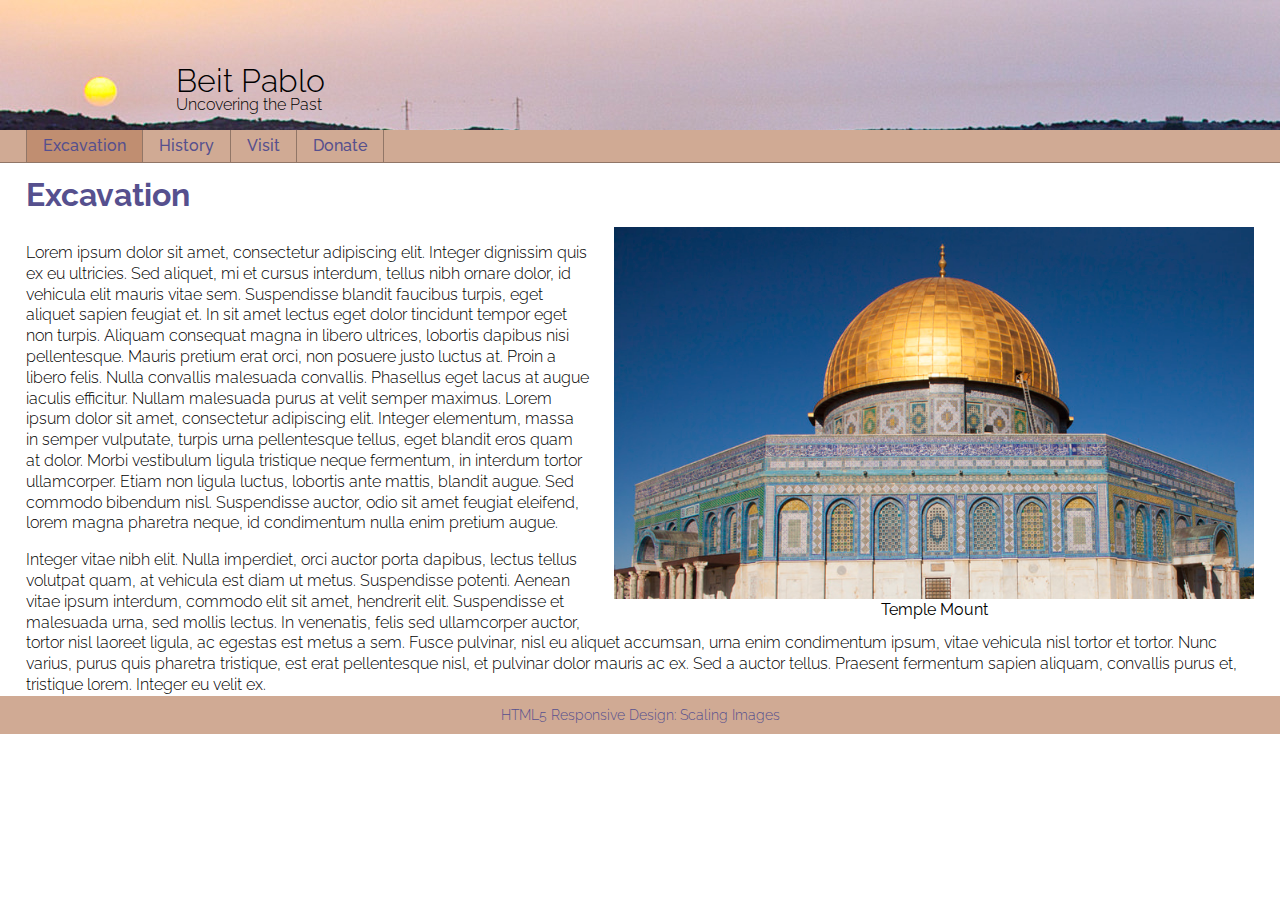
==== Background_Scaling_Images/index.html @ 32dcf513 "Uploading Scaling Image Background Example" ====
<!doctype html>
<html lang="en">
<head>
<meta charset="utf-8">

<title>Beit Pablo</title>


<!-- TELLS PHONES NOT TO LIE ABOUT THEIR WIDTH & stops the font from enlarging when a phone is turned sideways-->
<meta name="viewport" content="width=device-width, initial-scale=1, maximum-scale=1">

<!-- STYLE SHEETS -->
<link href="css/styles.min.css" rel="stylesheet">
<link href="https://fonts.googleapis.com/css?family=Raleway:300,500" rel="stylesheet">



</head>
<body>
<!-- HEADER STARTS HERE -->
	<header>

    	<h1>Beit Pablo</h1>
    	<h2>Uncovering the Past</h2>
    </header>

<!-- NAV STARTS HERE -->
	<nav>
   <ul class="clearfix">
			<li class="active"><a href="index.html">Excavation</a></li>
			<li><a href="#">History</a></li>
			<li><a href="#">Visit</a></li>
			<li><a href="#">Donate</a></li>
		</ul>

	</nav>


<!-- MAIN STARTS HERE -->
	<main>
    <h1>Excavation</h1>
    <br />
    <figure>
      <img src="images/templeMount.jpg" alt="">
      <figcaption><strong>Temple Mount</strong></figcaption>
    </figure>
    <br />
    <p>Lorem ipsum dolor sit amet, consectetur adipiscing elit. Integer dignissim quis ex eu ultricies. Sed aliquet, mi et cursus interdum, tellus nibh ornare dolor, id vehicula elit mauris vitae sem. Suspendisse blandit faucibus turpis, eget aliquet sapien feugiat et. In sit amet lectus eget dolor tincidunt tempor eget non turpis. Aliquam consequat magna in libero ultrices, lobortis dapibus nisi pellentesque. Mauris pretium erat orci, non posuere justo luctus at. Proin a libero felis. Nulla convallis malesuada convallis. Phasellus eget lacus at augue iaculis efficitur. Nullam malesuada purus at velit semper maximus. Lorem ipsum dolor sit amet, consectetur adipiscing elit. Integer elementum, massa in semper vulputate, turpis urna pellentesque tellus, eget blandit eros quam at dolor. Morbi vestibulum ligula tristique neque fermentum, in interdum tortor ullamcorper. Etiam non ligula luctus, lobortis ante mattis, blandit augue. Sed commodo bibendum nisl. Suspendisse auctor, odio sit amet feugiat eleifend, lorem magna pharetra neque, id condimentum nulla enim pretium augue.</p>
    <br />
    <p>Integer vitae nibh elit. Nulla imperdiet, orci auctor porta dapibus, lectus tellus volutpat quam, at vehicula est diam ut metus. Suspendisse potenti. Aenean vitae ipsum interdum, commodo elit sit amet, hendrerit elit. Suspendisse et malesuada urna, sed mollis lectus. In venenatis, felis sed ullamcorper auctor, tortor nisl laoreet ligula, ac egestas est metus a sem. Fusce pulvinar, nisl eu aliquet accumsan, urna enim condimentum ipsum, vitae vehicula nisl tortor et tortor. Nunc varius, purus quis pharetra tristique, est erat pellentesque nisl, et pulvinar dolor mauris ac ex. Sed a auctor tellus. Praesent fermentum sapien aliquam, convallis purus et, tristique lorem. Integer eu velit ex.</p>


    </main>

<!-- FOOTER STARTS HERE -->
    <footer>
    <p>HTML5 Responsive Design: Scaling Images</p>
    </footer>


</body>
</html>
---- Background_Scaling_Images/css/styles.min.css ----
html,body,div,span,object,iframe,h1,h2,h3,h4,h5,h6,p,blockquote,pre,abbr,address,cite,code,del,dfn,em,img,ins,kbd,q,samp,small,strong,sub,sup,var,b,i,dl,dt,dd,ol,ul,li,fieldset,form,label,legend,table,caption,tbody,tfoot,thead,tr,th,td,article,aside,canvas,details,figcaption,figure,footer,header,hgroup,menu,nav,section,summary,time,mark,audio,video{margin:0;padding:0;border:0;outline:0;font-size:100%;vertical-align:baseline;background:transparent}body{line-height:1}article,aside,details,figcaption,figure,footer,header,hgroup,menu,nav,section{display:block}nav ul{list-style:none}blockquote,q{quotes:none}blockquote:before,blockquote:after,q:before,q:after{content:'';content:none}a{margin:0;padding:0;font-size:100%;vertical-align:baseline;background:transparent}ins{background-color:#ff9;color:#000;text-decoration:none}mark{background-color:#ff9;color:#000;font-style:italic;font-weight:bold}del{text-decoration:line-through}abbr[title],dfn[title]{border-bottom:1px dotted;cursor:help}table{border-collapse:collapse;border-spacing:0}hr{display:block;height:1px;border:0;border-top:1px solid #cccccc;margin:1em 0;padding:0}input,select{vertical-align:middle}html{-webkit-text-size-adjust:100%;-ms-text-size-adjust:100%}*{-moz-box-sizing:border-box;-webkit-box-sizing:border-box;box-sizing:border-box}body{font-family:"Raleway",sans-serif;font-size:16px;font-weight:300}header{height:110px;background-image:url(../images/header0560.jpg)}header h1,header h2{padding-left:2%;font-weight:300;margin-left:150px}header h1{font-size:2rem;padding-top:35px}header h2{font-size:1rem}nav{background-color:#d0aa94;border-bottom:1px solid rgba(0,0,0,0.3)}nav ul li{float:left;width:25%;border-right:1px solid rgba(0,0,0,0.3)}nav ul li:last-child{border-right:none}nav ul li a{display:block;text-align:center;font-weight:500;padding:.5rem 0;color:#56508e;text-decoration:none}nav ul li.active a{background-color:#c08e71}nav ul li a:hover{color:#d0aa94;background-color:#56508e}main{min-height:20rem}main h1{font-size:2rem;margin:1rem 0 0 2%;color:#56508e}main h2{font-size:1.5rem;margin:0.75rem 0 0 2%;color:#6e67aa}main p{line-height:130%;margin:0 2%}main figure{width:96%;margin-left:2%}main figure figcaption{text-align:center}main figure img{width:100%}footer{clear:both;width:100%;background-color:#d0aa94}footer p{text-align:center;color:#56508e;padding:.75rem 0;font-size:.9rem}footer p a{color:#56508e}.clearfix:after{content:"";display:table;clear:both}@media only screen and (min-width: 35em){header{height:130px;background-image:url(../images/header1024.jpg)}header h1{padding-top:45px}main{max-width:100em;margin:0 auto}main figure{width:50%;margin-right:2%;float:right}}@media only screen and (min-width: 64em){header{background-image:url(../images/header1600.jpg),url(../images/headerRepeat.jpg);background-repeat:no-repeat, repeat-x}header h1{padding-top:65px}nav ul{margin-left:2%;border-left:1px solid rgba(0,0,0,0.3)}nav ul li{width:auto}nav ul li:last-child{border-right:1px solid rgba(0,0,0,0.3)}nav ul li a{padding:.5rem 1rem}}
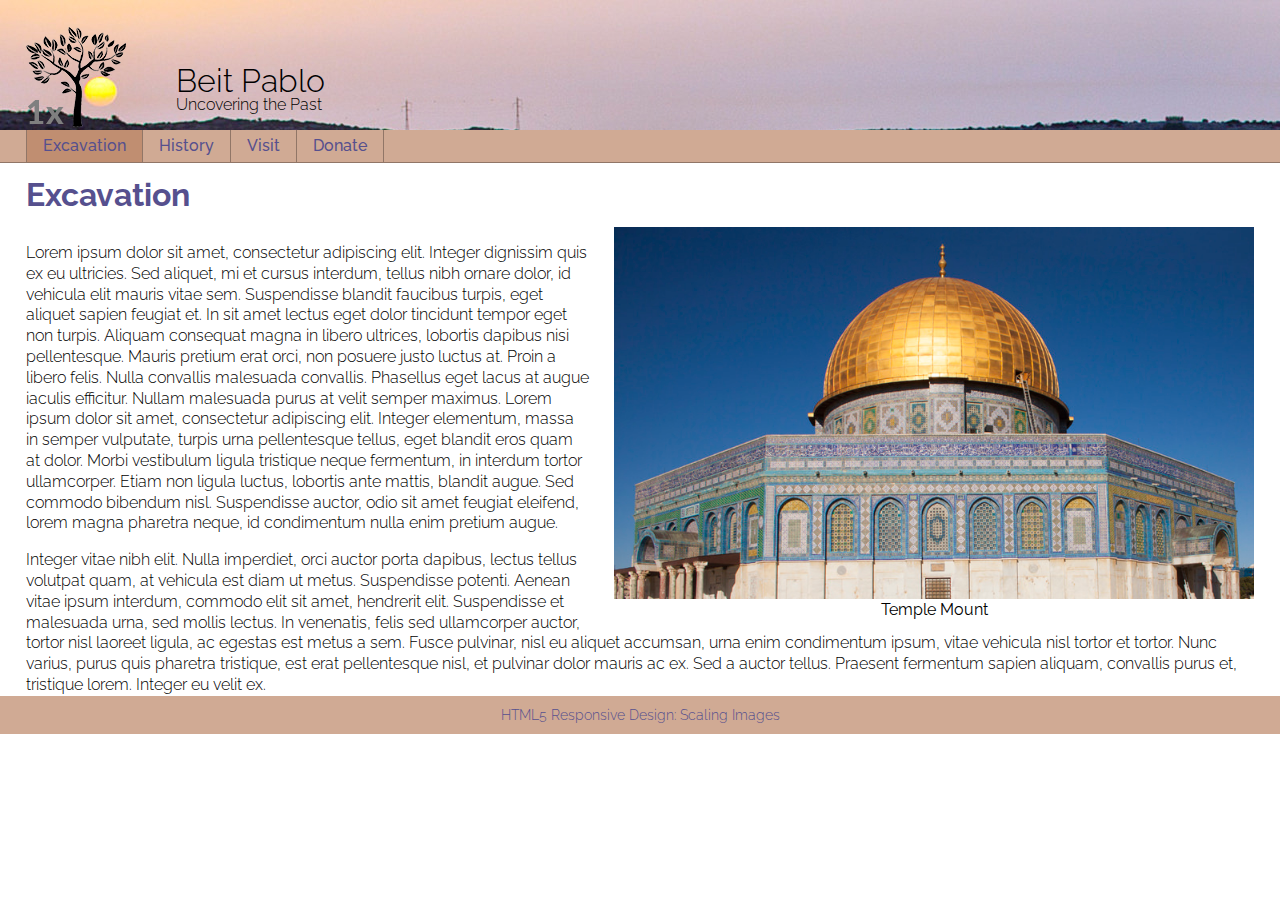
==== commit ea0f3e0b: "Updating" ====
--- a/Background_Scaling_Images/index.html
+++ b/Background_Scaling_Images/index.html
@@ -19,10 +19,16 @@
 <body>
 <!-- HEADER STARTS HERE -->
 	<header>
+		<figure class="logo">
+			<img src="images/logo.png"
+			srcset="images/logo1x.png 1x, images/logo2x.png 2x, images/logo3x.png 3x"
+			alt="Logo">
+		</figure>
+		
+  	<h1>Beit Pablo</h1>
+  	<h2>Uncovering the Past</h2>
 
-    	<h1>Beit Pablo</h1>
-    	<h2>Uncovering the Past</h2>
-    </header>
+  </header>
 
 <!-- NAV STARTS HERE -->
 	<nav>
--- a/Background_Scaling_Images/css/styles.min.css
+++ b/Background_Scaling_Images/css/styles.min.css
@@ -1 +1 @@
-html,body,div,span,object,iframe,h1,h2,h3,h4,h5,h6,p,blockquote,pre,abbr,address,cite,code,del,dfn,em,img,ins,kbd,q,samp,small,strong,sub,sup,var,b,i,dl,dt,dd,ol,ul,li,fieldset,form,label,legend,table,caption,tbody,tfoot,thead,tr,th,td,article,aside,canvas,details,figcaption,figure,footer,header,hgroup,menu,nav,section,summary,time,mark,audio,video{margin:0;padding:0;border:0;outline:0;font-size:100%;vertical-align:baseline;background:transparent}body{line-height:1}article,aside,details,figcaption,figure,footer,header,hgroup,menu,nav,section{display:block}nav ul{list-style:none}blockquote,q{quotes:none}blockquote:before,blockquote:after,q:before,q:after{content:'';content:none}a{margin:0;padding:0;font-size:100%;vertical-align:baseline;background:transparent}ins{background-color:#ff9;color:#000;text-decoration:none}mark{background-color:#ff9;color:#000;font-style:italic;font-weight:bold}del{text-decoration:line-through}abbr[title],dfn[title]{border-bottom:1px dotted;cursor:help}table{border-collapse:collapse;border-spacing:0}hr{display:block;height:1px;border:0;border-top:1px solid #cccccc;margin:1em 0;padding:0}input,select{vertical-align:middle}html{-webkit-text-size-adjust:100%;-ms-text-size-adjust:100%}*{-moz-box-sizing:border-box;-webkit-box-sizing:border-box;box-sizing:border-box}body{font-family:"Raleway",sans-serif;font-size:16px;font-weight:300}header{height:110px;background-image:url(../images/header0560.jpg)}header h1,header h2{padding-left:2%;font-weight:300;margin-left:150px}header h1{font-size:2rem;padding-top:35px}header h2{font-size:1rem}nav{background-color:#d0aa94;border-bottom:1px solid rgba(0,0,0,0.3)}nav ul li{float:left;width:25%;border-right:1px solid rgba(0,0,0,0.3)}nav ul li:last-child{border-right:none}nav ul li a{display:block;text-align:center;font-weight:500;padding:.5rem 0;color:#56508e;text-decoration:none}nav ul li.active a{background-color:#c08e71}nav ul li a:hover{color:#d0aa94;background-color:#56508e}main{min-height:20rem}main h1{font-size:2rem;margin:1rem 0 0 2%;color:#56508e}main h2{font-size:1.5rem;margin:0.75rem 0 0 2%;color:#6e67aa}main p{line-height:130%;margin:0 2%}main figure{width:96%;margin-left:2%}main figure figcaption{text-align:center}main figure img{width:100%}footer{clear:both;width:100%;background-color:#d0aa94}footer p{text-align:center;color:#56508e;padding:.75rem 0;font-size:.9rem}footer p a{color:#56508e}.clearfix:after{content:"";display:table;clear:both}@media only screen and (min-width: 35em){header{height:130px;background-image:url(../images/header1024.jpg)}header h1{padding-top:45px}main{max-width:100em;margin:0 auto}main figure{width:50%;margin-right:2%;float:right}}@media only screen and (min-width: 64em){header{background-image:url(../images/header1600.jpg),url(../images/headerRepeat.jpg);background-repeat:no-repeat, repeat-x}header h1{padding-top:65px}nav ul{margin-left:2%;border-left:1px solid rgba(0,0,0,0.3)}nav ul li{width:auto}nav ul li:last-child{border-right:1px solid rgba(0,0,0,0.3)}nav ul li a{padding:.5rem 1rem}}
+html,body,div,span,object,iframe,h1,h2,h3,h4,h5,h6,p,blockquote,pre,abbr,address,cite,code,del,dfn,em,img,ins,kbd,q,samp,small,strong,sub,sup,var,b,i,dl,dt,dd,ol,ul,li,fieldset,form,label,legend,table,caption,tbody,tfoot,thead,tr,th,td,article,aside,canvas,details,figcaption,figure,footer,header,hgroup,menu,nav,section,summary,time,mark,audio,video{margin:0;padding:0;border:0;outline:0;font-size:100%;vertical-align:baseline;background:transparent}body{line-height:1}article,aside,details,figcaption,figure,footer,header,hgroup,menu,nav,section{display:block}nav ul{list-style:none}blockquote,q{quotes:none}blockquote:before,blockquote:after,q:before,q:after{content:'';content:none}a{margin:0;padding:0;font-size:100%;vertical-align:baseline;background:transparent}ins{background-color:#ff9;color:#000;text-decoration:none}mark{background-color:#ff9;color:#000;font-style:italic;font-weight:bold}del{text-decoration:line-through}abbr[title],dfn[title]{border-bottom:1px dotted;cursor:help}table{border-collapse:collapse;border-spacing:0}hr{display:block;height:1px;border:0;border-top:1px solid #cccccc;margin:1em 0;padding:0}input,select{vertical-align:middle}html{-webkit-text-size-adjust:100%;-ms-text-size-adjust:100%}*{-moz-box-sizing:border-box;-webkit-box-sizing:border-box;box-sizing:border-box}body{font-family:"Raleway",sans-serif;font-size:16px;font-weight:300}header{height:110px;background-image:url(../images/header0560.jpg);position:relative}header h1,header h2{padding-left:2%;font-weight:300;margin-left:150px}header figure.logo{position:absolute;bottom:0;left:2%}header h1{font-size:2rem;padding-top:35px}header h2{font-size:1rem}nav{background-color:#d0aa94;border-bottom:1px solid rgba(0,0,0,0.3)}nav ul li{float:left;width:25%;border-right:1px solid rgba(0,0,0,0.3)}nav ul li:last-child{border-right:none}nav ul li a{display:block;text-align:center;font-weight:500;padding:.5rem 0;color:#56508e;text-decoration:none}nav ul li.active a{background-color:#c08e71}nav ul li a:hover{color:#d0aa94;background-color:#56508e}main{min-height:20rem}main h1{font-size:2rem;margin:1rem 0 0 2%;color:#56508e}main h2{font-size:1.5rem;margin:0.75rem 0 0 2%;color:#6e67aa}main p{line-height:130%;margin:0 2%}main figure{width:96%;margin-left:2%}main figure figcaption{text-align:center}main figure img{width:100%}footer{clear:both;width:100%;background-color:#d0aa94}footer p{text-align:center;color:#56508e;padding:.75rem 0;font-size:.9rem}footer p a{color:#56508e}.clearfix:after{content:"";display:table;clear:both}@media only screen and (min-width: 35em){header{height:130px;background-image:url(../images/header1024.jpg)}header h1{padding-top:45px}main{max-width:100em;margin:0 auto}main figure{width:50%;margin-right:2%;float:right}}@media only screen and (min-width: 64em){header{background-image:url(../images/header1600.jpg),url(../images/headerRepeat.jpg);background-repeat:no-repeat, repeat-x}header h1{padding-top:65px}nav ul{margin-left:2%;border-left:1px solid rgba(0,0,0,0.3)}nav ul li{width:auto}nav ul li:last-child{border-right:1px solid rgba(0,0,0,0.3)}nav ul li a{padding:.5rem 1rem}}
